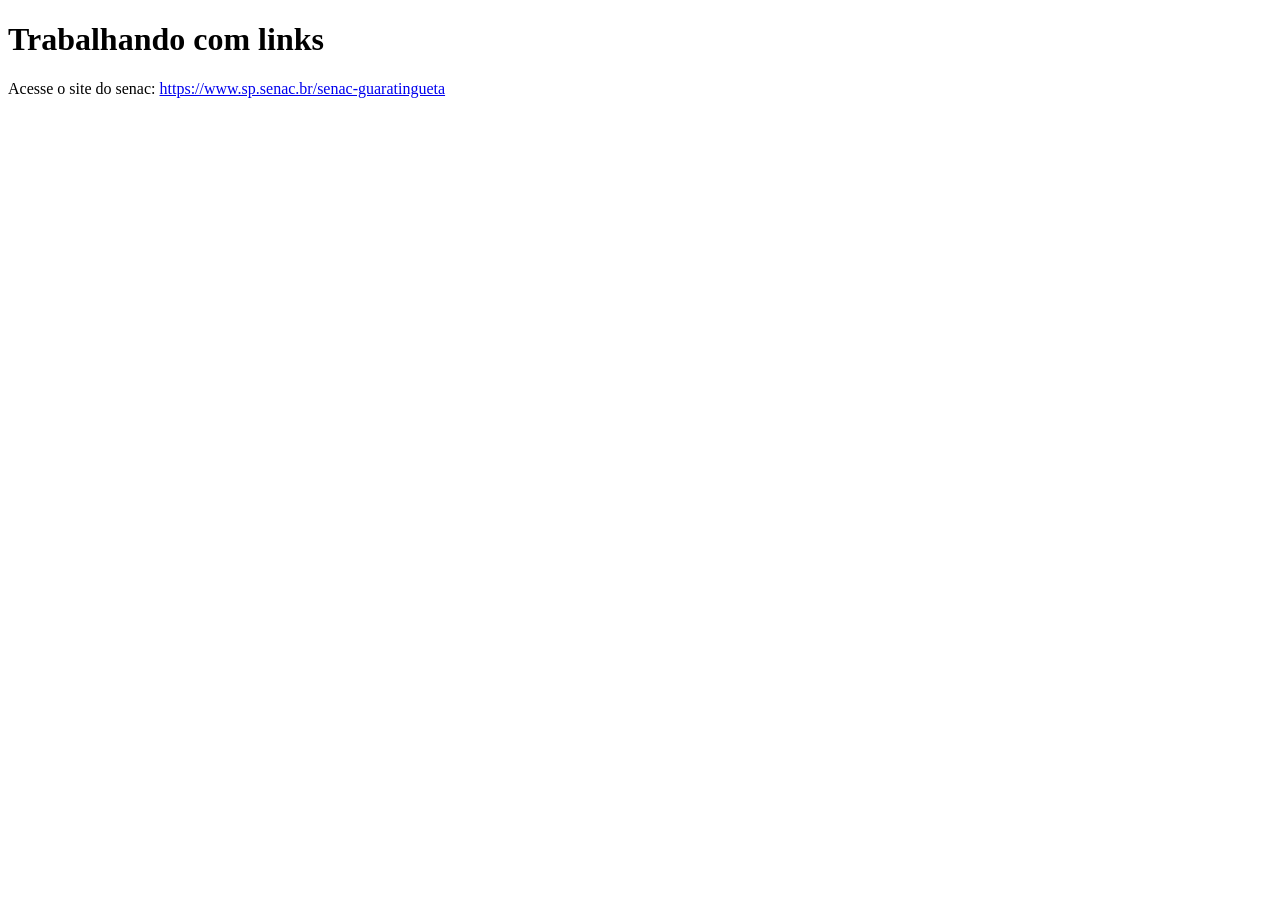
==== index.html @ c9aada6d "add initial HTML structure with links" ====
<!DOCTYPE html>
<html lang="pt-br">
<head>
    <meta charset="UTF-8"> <!--Define a codificação de caracteres como UTF-8--> 
    <meta name="viewport" content="width=device-width, initial-scale=1.0"> <!--Define a viewport para garantir que o site seja responsivo em dispositivos móveis-->
    <title>Document</title>
</head>
<body>
    <h1>Trabalhando com links</h1> <!--Exibe um título principal na página-->  

    <p>Acesse o site do senac: <a href="https://www.sp.senac.br/senac-guaratingueta" target="_blank">https://www.sp.senac.br/senac-guaratingueta</a></p> 
    <!--Exibe um parágrafo de texto e um link, o target="_blank" abre o link em uma nova aba-->

</body>
</html>
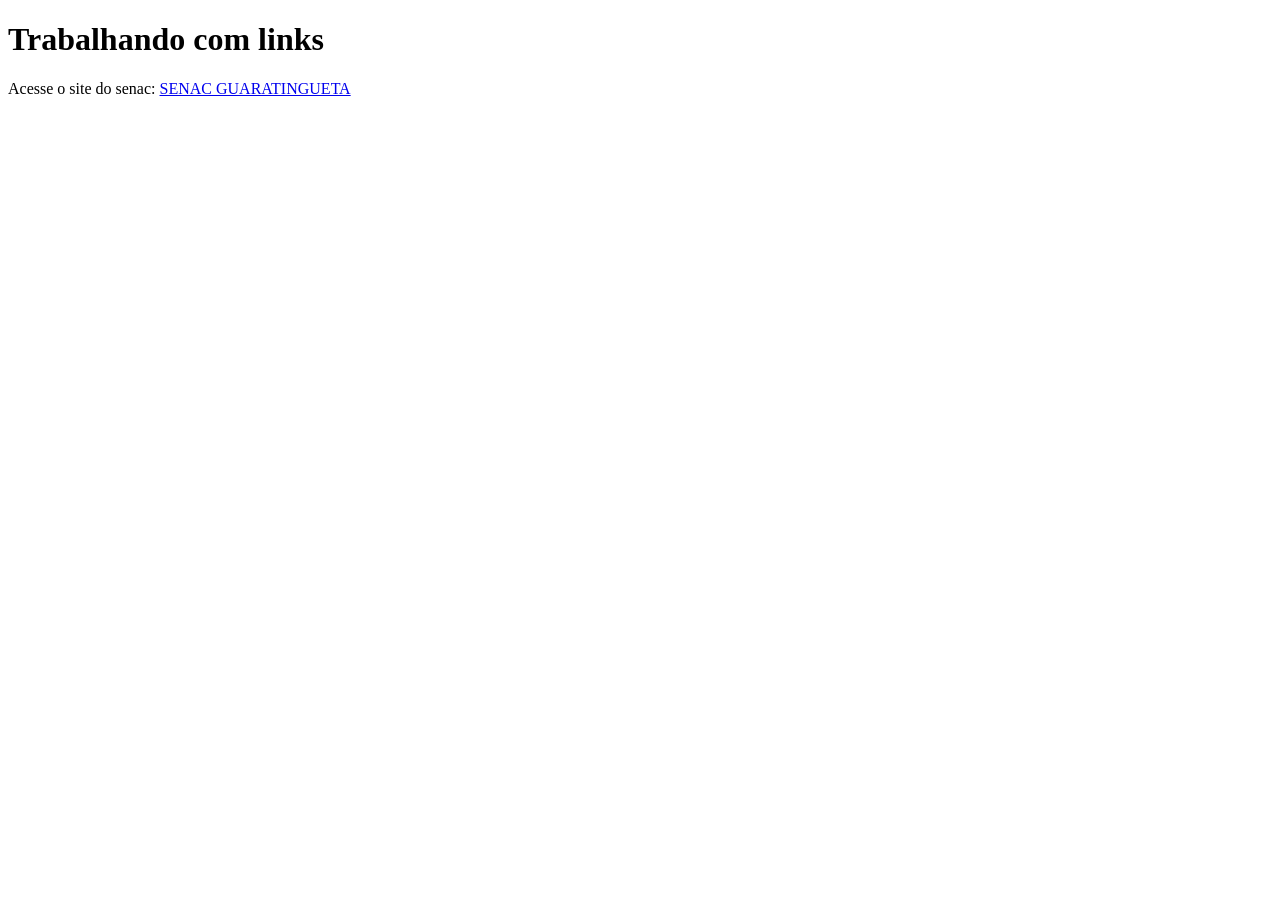
==== commit ea58549f: "update link text for SENAC GUARATINGUETA in index.html" ====
--- a/index.html
+++ b/index.html
@@ -8,7 +8,7 @@
 <body>
     <h1>Trabalhando com links</h1> <!--Exibe um título principal na página-->  
 
-    <p>Acesse o site do senac: <a href="https://www.sp.senac.br/senac-guaratingueta" target="_blank">https://www.sp.senac.br/senac-guaratingueta</a></p> 
+    <p>Acesse o site do senac: <a href="https://www.sp.senac.br/senac-guaratingueta" target="_blank">SENAC GUARATINGUETA</a></p> 
     <!--Exibe um parágrafo de texto e um link, o target="_blank" abre o link em uma nova aba-->
 
 </body>
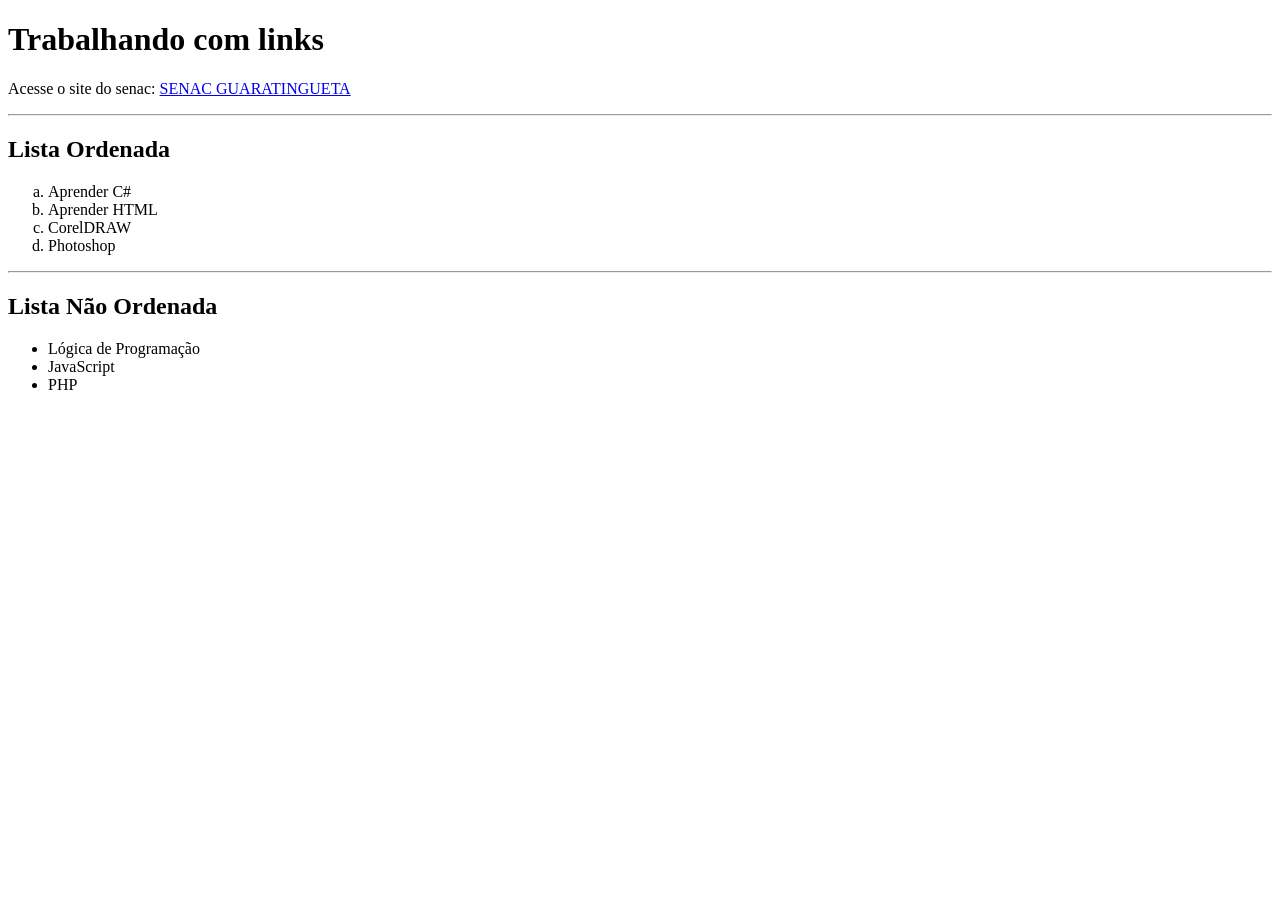
==== commit 365a16f8: "add ordered and unordered lists to index.html" ====
--- a/index.html
+++ b/index.html
@@ -8,8 +8,31 @@
 <body>
     <h1>Trabalhando com links</h1> <!--Exibe um título principal na página-->  
 
-    <p>Acesse o site do senac: <a href="https://www.sp.senac.br/senac-guaratingueta" target="_blank">SENAC GUARATINGUETA</a></p> 
     <!--Exibe um parágrafo de texto e um link, o target="_blank" abre o link em uma nova aba-->
+    <p>
+        Acesse o site do senac: <a href="https://www.sp.senac.br/senac-guaratingueta" target="_blank">SENAC GUARATINGUETA</a>
+    </p> 
+
+    <hr> <!--Exibe uma linha horizontal para separar visualmente as seções da página-->
+
+    <h2> Lista Ordenada </h2>
+    <!--Exibe uma lista ordenada (numerada) com três itens-->
+    <ol type="a"> <!--Define o tipo de numeração como letras minúsculas--> 
+        <li>Aprender C#</li> <!--Primeiro item da lista-->
+        <li>Aprender HTML</li> <!--Segundo item da lista-->
+        <li>CorelDRAW</li> <!--Terceiro item da lista-->
+        <li>Photoshop</li> <!--Quarto item da lista-->
+    </ol>
+
+    <hr> <!--Exibe uma linha horizontal para separar visualmente as seções da página-->
+
+    <h2> Lista Não Ordenada </h2>
+    <!--Exibe uma lista não ordenada (com marcadores) com três itens-->
+    <ul>
+        <li>Lógica de Programação</li> <!--Primeiro item da lista-->
+        <li>JavaScript</li> <!--Segundo item da lista-->
+        <li>PHP</li> <!--Terceiro item da lista-->
+    </ul>
 
 </body>
 </html>
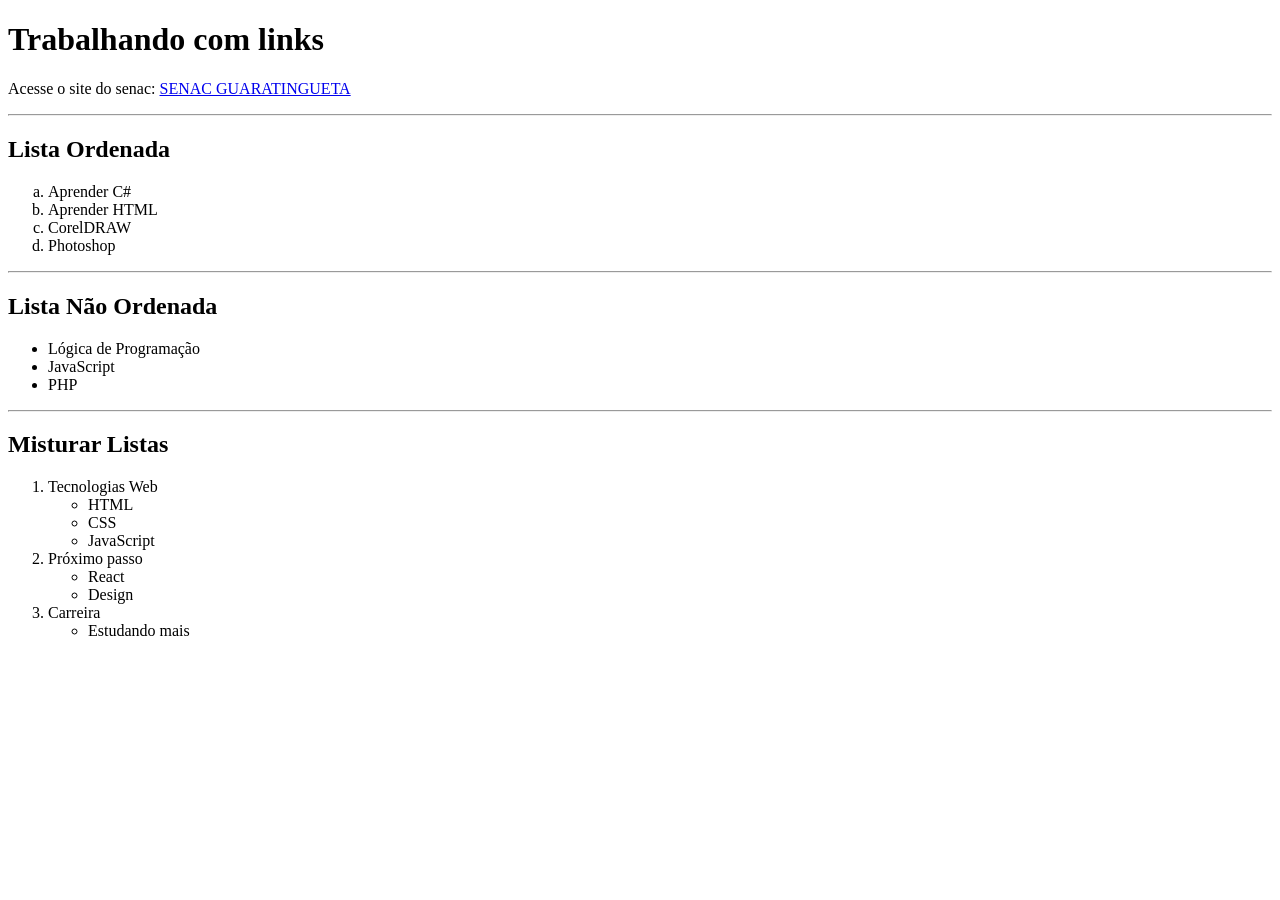
==== commit 773b22e3: "add nested lists for web technologies and career progression in index.html" ====
--- a/index.html
+++ b/index.html
@@ -34,5 +34,27 @@
         <li>PHP</li> <!--Terceiro item da lista-->
     </ul>
 
+    <hr>
+
+    <h2> Misturar Listas </h2>
+    <!--Exibe uma lista ordenada (numerada) que contém uma lista não ordenada (com marcadores) dentro de um dos itens-->
+    <ol> 
+        <li>Tecnologias Web</li> 
+            <ul>
+                <li>HTML</li> 
+                <li>CSS</li> 
+                <li>JavaScript</li>
+            </ul>
+        <li>Próximo passo</li>
+            <ul>
+                <li>React</li> 
+                <li>Design</li> 
+            </ul>
+        <li>Carreira</li>
+            <ul>
+                <li>Estudando mais</li> 
+            </ul>
+    </ol>
+
 </body>
 </html>
